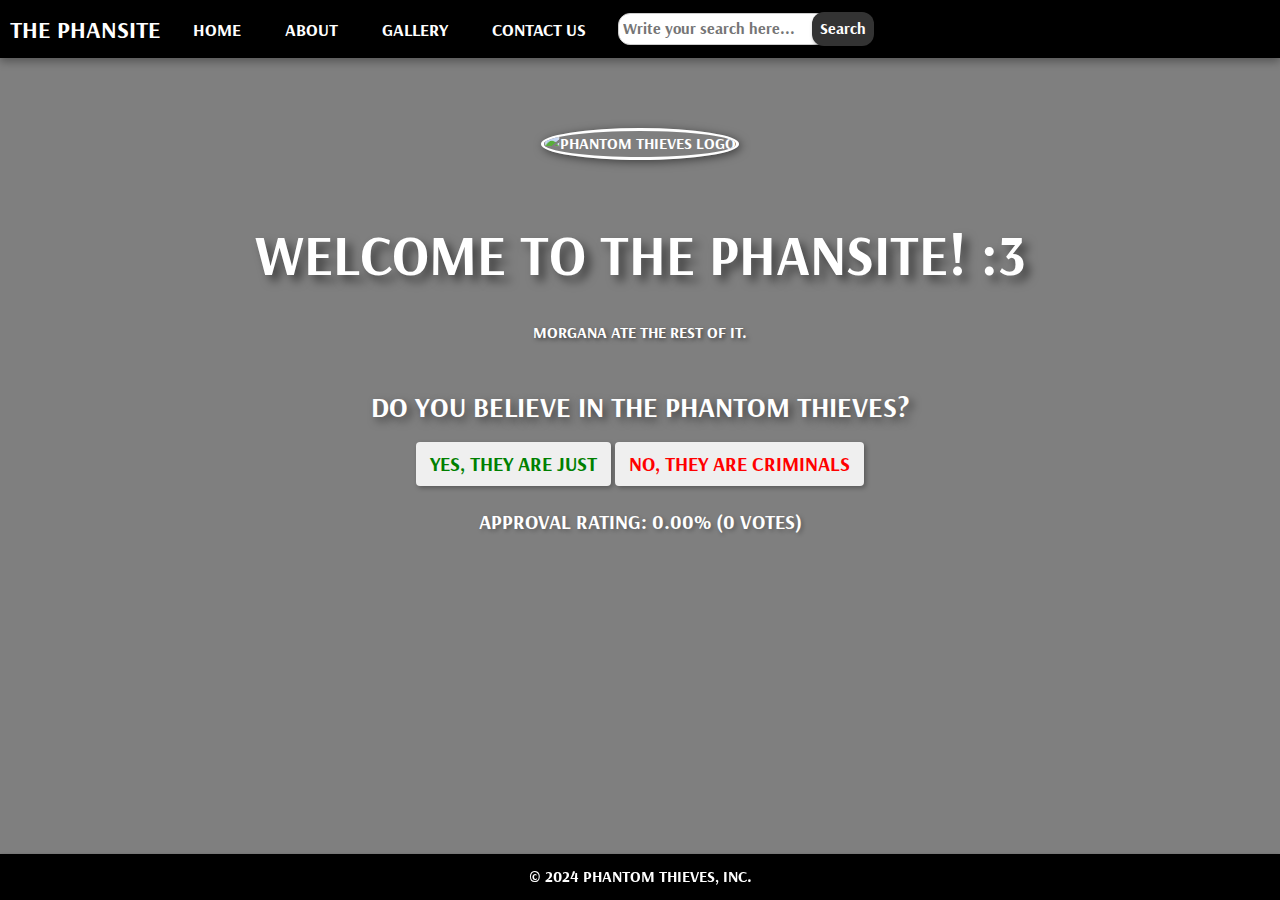
==== index.html @ 2a0aa99c "Add index files" ====
<!-- index.html -->
<!DOCTYPE html>
<html lang="en">
<head>
  <meta charset="UTF-8">
  <meta name="viewport" content="width=device-width, initial-scale=1.0">
  <title>Phansite | Home</title>
  <link rel="stylesheet" href="styles/main.css">
  <link rel="stylesheet" href="styles/index.css">
  <link rel="stylesheet" href="styles/header.css">
  <link rel="stylesheet" href="styles/footer.css">
  <link rel="stylesheet" href="https://fonts.googleapis.com/css?family=Arsenal">
</head>
<body>
  <header>
    <nav class="navbar">
      <a class="navbar-brand" href="#">The Phansite</a>
      <ul class="navbar-nav">
        <li class="nav-item">
          <a class="nav-link" href="index.html">Home</a>
        </li>
        <li class="nav-item">
          <a class="nav-link" href="about.html">About</a>
        </li>
        <li class="nav-item">
          <a class="nav-link" href="gallery.html">Gallery</a>
        </li>
        <li class="nav-item">
          <a class="nav-link" href="contact.html">Contact Us</a>
        </li>
      </ul>
      <div class="search-bar">
        <input type="text" id="search-input" placeholder="Write your search here...">
        <button id="search-button">Search</button>
      </div>
    </nav>
  </header>
  <main>
    <div class="intro-section">
      <div class="avatar-container">
        <img class="avatar" src="https://logos-world.net/wp-content/uploads/2022/01/Phantom-Thieves-of-Hearts-Emblem.png" alt="Phantom Thieves Logo">
      </div>
      <h1 class="greeting">Welcome to The Phansite! :3</h1>
      <p class="sub-line">Morgana ate the rest of it.</p>
    </div>
    <div class="question-section">
      <h3 class="question">Do you believe in the Phantom Thieves?</h3>
      <button id="button-yes">Yes, they are just</button>
      <button id="button-no">No, they are criminals</button>
      <p id="response" class="response">Approval Rating: 0.00% (0 votes)</p>
    </div>
  </main>
  <footer>
    <p>&copy; 2024 Phantom Thieves, Inc.</p>
  </footer>
  <script src="scripts/main.js"></script>
  <script src="scripts/index.js"></script>
</body>
</html>
---- styles/main.css ----
* {
  margin: 0;
  padding: 0;
  border: 0;
  font-size: 100%;
  font: inherit;
  vertical-align: baseline;
}

body {
  font-family: Arsenal;
  line-height: 1.6;
  font-weight: bold;
  text-transform: uppercase;
  background-image: url("https://i.redd.it/persona-5-ui-without-text-options-v0-pbrpb5ta36eb1.png?width=3840&format=png&auto=webp&s=d79b864aa2e9f6fcd313aafdebf82049d82b5e6f");
  background-size: cover;
  background-repeat: no-repeat;
  background-attachment: fixed;
  background-position: center center;
}

body::before {
  content: "";
  position: absolute;
  top: 0;
  left: 0;
  width: 100%;
  height: 100%;
  background-color: rgba(0, 0, 0, 0.5);
  z-index: 1;
}

header, main, footer {
  position: relative;
  z-index: 2;
  color: #fff;
}

header, footer {
  box-shadow: 0 4px 8px rgba(0, 0, 0, 0.3);
}

h1 {
  font-size: 2.5rem;
  margin-bottom: 20px;
}

h2 {
  font-size: 2rem;
  margin-bottom: 15px;
}

h3 {
  font-size: 1.75rem;
  margin-bottom: 12px;
}

h4 {
  font-size: 1.5rem;
  margin-bottom: 10px;
}

h5 {
  font-size: 1.25rem;
  margin-bottom: 8px;
}

h6 {
  font-size: 1rem;
  margin-bottom: 6px;
}
---- styles/index.css ----
main {
  display: flex;
  justify-content: center;
  align-items: center;
  flex-direction: column;
  text-align: center;
}

.intro-section, .question-section {
  flex-grow: 1;
  padding: 20px;
  box-sizing: border-box;
}

.avatar-container {
  display: block;
  margin: 50px 0;
  text-align: center;
}

.avatar {
  width: 200px;
  height: 200px;
  border-radius: 50%;
  object-fit: cover;
  border: 3px solid #fff;
  box-shadow: 2px 2px 10px rgba(0, 0, 0, 0.5);
}

.greeting {
  text-align: center;
  font-size: 3.5rem;
  text-shadow: 6px 6px 10px rgba(0, 0, 0, 0.5);
}

.sub-line {
  text-align: center;
  text-shadow: 2px 2px 4px rgba(0, 0, 0, 0.5);
}

.question {
  text-align: center;
  text-shadow: 4px 4px 8px rgba(0, 0, 0, 0.5);
}

.question-section button {
  margin: auto;
  padding: 6px 14px;
  border-radius: 4px;
  border: none;
  font-size: 1.25rem;
  cursor: pointer;
  text-transform: uppercase;
  box-shadow: 2px 2px 5px rgba(0, 0, 0, 0.3);
  transition: box-shadow 0.3s ease;
}

.question-section button:focus {
  outline: none;
}

.question-section #button-yes {
  color: green;
}

.question-section #button-no {
  color: red;
}

.response {
  margin: 20px;
  text-align: center;
  font-size: 1.25rem;
  text-shadow: 2px 2px 4px rgba(0, 0, 0, 0.3);
}
---- styles/header.css ----
header {
  background: #000;
  color: #fff;
  padding: 10px 0;
  display: flex;
  justify-content: space-between;
  align-items: center;
  overflow: auto;
}

.navbar {
  display: flex;
  align-items: center;
  flex-wrap: wrap;
  box-shadow: 0 2px 4px rgba(0, 0, 0, 0.5);
}

.navbar-brand {
  display: flex;
  margin-left: auto;
  font-size: 1.5rem;
  text-transform: uppercase;
  text-decoration: none;
  color: #fff;
  margin: 0 10px;
  white-space: nowrap;
  flex-wrap: wrap;
}

.navbar-nav {
  display: flex;
  list-style: none;
  white-space: nowrap;
  padding: 0;
  text-align: center;
  flex-wrap: wrap;
}

.nav-item {
  margin: 0 10px;
  font-size: 1.1rem;
}

.nav-link {
  text-decoration: none;
  color: #fff;
  padding: 8px 12px;
  border-radius: 4px;
}

.nav-link:hover {
  background-color: #f0f0f0;
  color: #000;
}

.search-bar {
  margin: 0 30px;
  flex-grow: 1;
  text-align: center;
  white-space: nowrap;
}

.search-bar input {
  padding: 2px 4px;
  width: 200px;
  border: 1px solid #ccc;
  border-radius: 12px;
  margin: -20px;
  box-shadow: 0 2px 4px rgba(0, 0, 0, 0.25);
}

.search-bar button {
  padding: 4px 8px;
  background-color: #333;
  color: #fff;
  border: none;
  border-radius: 12px;
  cursor: pointer;
  margin: 0 10px 0 0;
  box-shadow: 2px 2px 4px rgba(0, 0, 0, 0.5);
}
---- styles/footer.css ----
footer {
  background: #000;
  color: #fff;
  padding: 10px 0;
  position: fixed;
  width: 100%;
  bottom: 0;
  text-align: center;
  box-shadow: 0 2px 4px rgba(0, 0, 0, 0.5);
}
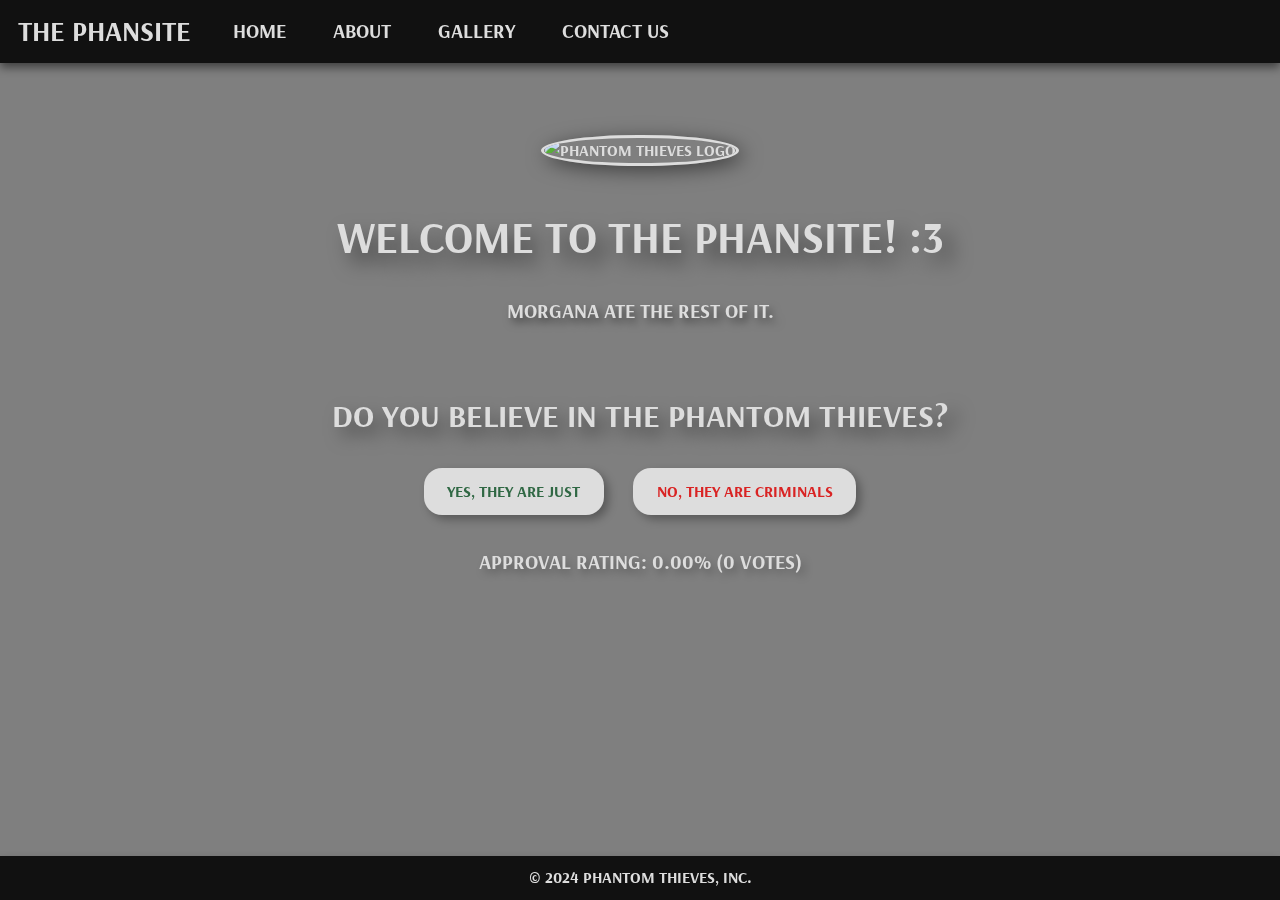
==== commit 2861c225: "Add responsive design" ====
--- a/index.html
+++ b/index.html
@@ -2,14 +2,14 @@
 <!DOCTYPE html>
 <html lang="en">
 <head>
-  <meta charset="UTF-8">
-  <meta name="viewport" content="width=device-width, initial-scale=1.0">
+  <meta charset="UTF-8" />
+  <meta name="viewport" content="width=device-width, initial-scale=1.0" />
   <title>Phansite | Home</title>
-  <link rel="stylesheet" href="styles/main.css">
-  <link rel="stylesheet" href="styles/index.css">
-  <link rel="stylesheet" href="styles/header.css">
-  <link rel="stylesheet" href="styles/footer.css">
-  <link rel="stylesheet" href="https://fonts.googleapis.com/css?family=Arsenal">
+  <link rel="stylesheet" href="styles/main.css" />
+  <link rel="stylesheet" href="styles/index.css" />
+  <link rel="stylesheet" href="styles/header.css" />
+  <link rel="stylesheet" href="styles/footer.css" />
+  <link rel="stylesheet" href="https://fonts.googleapis.com/css?family=Arsenal" />
 </head>
 <body>
   <header>
@@ -29,26 +29,27 @@
           <a class="nav-link" href="contact.html">Contact Us</a>
         </li>
       </ul>
-      <div class="search-bar">
-        <input type="text" id="search-input" placeholder="Write your search here...">
-        <button id="search-button">Search</button>
-      </div>
     </nav>
   </header>
   <main>
-    <div class="intro-section">
+    <section class="intro-section">
       <div class="avatar-container">
-        <img class="avatar" src="https://logos-world.net/wp-content/uploads/2022/01/Phantom-Thieves-of-Hearts-Emblem.png" alt="Phantom Thieves Logo">
+        <img
+          class="avatar"
+          src="https://logos-world.net/wp-content/uploads/2022/01/Phantom-Thieves-of-Hearts-Emblem.png"
+          alt="Phantom Thieves Logo" />
       </div>
       <h1 class="greeting">Welcome to The Phansite! :3</h1>
-      <p class="sub-line">Morgana ate the rest of it.</p>
-    </div>
-    <div class="question-section">
-      <h3 class="question">Do you believe in the Phantom Thieves?</h3>
+      <h6 class="sub-line">Morgana ate the rest of it.</h6>
+    </section>
+    <section class="question-section">
+      <h4 class="question">Do you believe in the Phantom Thieves?</h4>
       <button id="button-yes">Yes, they are just</button>
       <button id="button-no">No, they are criminals</button>
-      <p id="response" class="response">Approval Rating: 0.00% (0 votes)</p>
-    </div>
+      <h6 id="response" class="response">
+        Approval Rating: 0.00% (0 votes)
+      </h6>
+    </section>
   </main>
   <footer>
     <p>&copy; 2024 Phantom Thieves, Inc.</p>
--- a/styles/main.css
+++ b/styles/main.css
@@ -8,8 +8,11 @@
 }
 
 body {
+  width: 100%;
+  height: 100%;
   font-family: Arsenal;
   line-height: 1.6;
+  font-size: 0.8rem;
   font-weight: bold;
   text-transform: uppercase;
   background-image: url("https://i.redd.it/persona-5-ui-without-text-options-v0-pbrpb5ta36eb1.png?width=3840&format=png&auto=webp&s=d79b864aa2e9f6fcd313aafdebf82049d82b5e6f");
@@ -21,7 +24,7 @@
 
 body::before {
   content: "";
-  position: absolute;
+  position: fixed;
   top: 0;
   left: 0;
   width: 100%;
@@ -33,39 +36,83 @@
 header, main, footer {
   position: relative;
   z-index: 2;
-  color: #fff;
+  color: #ddd;
 }
 
 header, footer {
-  box-shadow: 0 4px 8px rgba(0, 0, 0, 0.3);
+  box-shadow: 0 1vh 2vh rgba(0, 0, 0, 0.3);
 }
 
 h1 {
-  font-size: 2.5rem;
-  margin-bottom: 20px;
+  font-size: 2.25rem;
+  margin-bottom: 2vh;
 }
 
 h2 {
   font-size: 2rem;
-  margin-bottom: 15px;
+  margin-bottom: 1.75vh;
 }
 
 h3 {
   font-size: 1.75rem;
-  margin-bottom: 12px;
+  margin-bottom: 1.5vh;
 }
 
 h4 {
   font-size: 1.5rem;
-  margin-bottom: 10px;
+  margin-bottom: 1.25vh;
 }
 
 h5 {
   font-size: 1.25rem;
-  margin-bottom: 8px;
+  margin-bottom: 1vh;
 }
 
 h6 {
   font-size: 1rem;
-  margin-bottom: 6px;
+  margin-bottom: 0.75vh;
 }
+
+image, picture, video {
+  max-width: 100%;
+}
+
+@media only screen and (min-width: 600px) {
+  body {
+    font-size: 1rem;
+  }
+  
+  header, footer {
+    font-size: 1rem;
+  }
+
+  h1 {
+    font-size: 2.75rem;
+    margin-bottom: 2.5vh;
+  }
+
+  h2 {
+    font-size: 2.5rem;
+    margin-bottom: 2vh;
+  }
+
+  h3 {
+    font-size: 2.25rem;
+    margin-bottom: 1.75vh;
+  }
+
+  h4 {
+    font-size: 2rem;
+    margin-bottom: 1.5vh;
+  }
+
+  h5 {
+    font-size: 1.75rem;
+    margin-bottom: 1.25vh;
+  }
+
+  h6 {
+    font-size: 1.25rem;
+    margin-bottom: 1vh;
+  }
+}
--- a/styles/index.css
+++ b/styles/index.css
@@ -8,68 +8,75 @@
 
 .intro-section, .question-section {
   flex-grow: 1;
-  padding: 20px;
+  padding: 3vh;
   box-sizing: border-box;
 }
 
 .avatar-container {
   display: block;
-  margin: 50px 0;
+  margin: 5vh 0 4vh 0;
   text-align: center;
 }
 
 .avatar {
-  width: 200px;
-  height: 200px;
+  width: 20vh;
+  height: 20vh;
   border-radius: 50%;
   object-fit: cover;
-  border: 3px solid #fff;
-  box-shadow: 2px 2px 10px rgba(0, 0, 0, 0.5);
+  border: 0.4vh solid #ddd;
+  box-shadow: 0.5vh 0.5vh 2.2vh rgba(0, 0, 0, 0.5);
 }
 
 .greeting {
   text-align: center;
-  font-size: 3.5rem;
-  text-shadow: 6px 6px 10px rgba(0, 0, 0, 0.5);
+  text-shadow: 1.2vh 1.2vh 2.2vh rgba(0, 0, 0, 0.5);
 }
 
 .sub-line {
   text-align: center;
-  text-shadow: 2px 2px 4px rgba(0, 0, 0, 0.5);
+  text-shadow: 0.5vh 0.5vh 1vh rgba(0, 0, 0, 0.5);
 }
 
 .question {
   text-align: center;
-  text-shadow: 4px 4px 8px rgba(0, 0, 0, 0.5);
+  text-shadow: 1vh 1vh 2vh rgba(0, 0, 0, 0.5);
 }
 
 .question-section button {
-  margin: auto;
-  padding: 6px 14px;
-  border-radius: 4px;
+  margin: 1vw;
+  padding: 1.2vh 2.6vh;
+  border-radius: 2vh;
   border: none;
-  font-size: 1.25rem;
   cursor: pointer;
   text-transform: uppercase;
-  box-shadow: 2px 2px 5px rgba(0, 0, 0, 0.3);
+  box-shadow: 0.5vh 0.5vh 1.1vh rgba(0, 0, 0, 0.3);
   transition: box-shadow 0.3s ease;
+  background-color: #ddd;
 }
 
-.question-section button:focus {
+.question-section button:hover {
   outline: none;
+  background-color: #aaa;
 }
 
 .question-section #button-yes {
-  color: green;
+  color: #306844;
 }
 
 .question-section #button-no {
-  color: red;
+  color: #d92323;
+}
+
+.question-section #button-yes:hover {
+  color: #306844de;
+}
+
+.question-section #button-no:hover {
+  color: #d92323e2;
 }
 
 .response {
-  margin: 20px;
+  margin: 2vh;
   text-align: center;
-  font-size: 1.25rem;
-  text-shadow: 2px 2px 4px rgba(0, 0, 0, 0.3);
+  text-shadow: 0.5vh 0.5vh 1vh rgba(0, 0, 0, 0.3);
 }
--- a/styles/header.css
+++ b/styles/header.css
@@ -1,18 +1,18 @@
 header {
-  background: #000;
-  color: #fff;
-  padding: 10px 0;
+  background: #111;
+  color: #ddd;
+  padding: 1vh 0;
   display: flex;
   justify-content: space-between;
   align-items: center;
   overflow: auto;
+  box-shadow: 0 0.5vh 1vh rgba(0, 0, 0, 0.5);
 }
 
 .navbar {
   display: flex;
   align-items: center;
   flex-wrap: wrap;
-  box-shadow: 0 2px 4px rgba(0, 0, 0, 0.5);
 }
 
 .navbar-brand {
@@ -21,8 +21,8 @@
   font-size: 1.5rem;
   text-transform: uppercase;
   text-decoration: none;
-  color: #fff;
-  margin: 0 10px;
+  color: #ddd;
+  margin: 0 2vh;
   white-space: nowrap;
   flex-wrap: wrap;
 }
@@ -37,45 +37,28 @@
 }
 
 .nav-item {
-  margin: 0 10px;
-  font-size: 1.1rem;
+  margin: 0 1vw;
+  font-size: 1rem;
 }
 
 .nav-link {
   text-decoration: none;
-  color: #fff;
-  padding: 8px 12px;
-  border-radius: 4px;
+  color: #ddd;
+  padding: 0.8vh 1.2vh;
+  border-radius: 0.4vh;
 }
 
 .nav-link:hover {
   background-color: #f0f0f0;
-  color: #000;
+  color: #111;
 }
 
-.search-bar {
-  margin: 0 30px;
-  flex-grow: 1;
-  text-align: center;
-  white-space: nowrap;
+@media only screen and (min-width: 600px) {
+  .navbar-brand {
+    font-size: 1.75rem;
+  }
+  
+  .nav-item {
+    font-size: 1.25rem;
+  }
 }
-
-.search-bar input {
-  padding: 2px 4px;
-  width: 200px;
-  border: 1px solid #ccc;
-  border-radius: 12px;
-  margin: -20px;
-  box-shadow: 0 2px 4px rgba(0, 0, 0, 0.25);
-}
-
-.search-bar button {
-  padding: 4px 8px;
-  background-color: #333;
-  color: #fff;
-  border: none;
-  border-radius: 12px;
-  cursor: pointer;
-  margin: 0 10px 0 0;
-  box-shadow: 2px 2px 4px rgba(0, 0, 0, 0.5);
-}
--- a/styles/footer.css
+++ b/styles/footer.css
@@ -1,10 +1,10 @@
 footer {
-  background: #000;
-  color: #fff;
-  padding: 10px 0;
+  background: #111;
+  color: #ddd;
+  padding: 1vh 0;
   position: fixed;
   width: 100%;
   bottom: 0;
   text-align: center;
-  box-shadow: 0 2px 4px rgba(0, 0, 0, 0.5);
+  box-shadow: 0 0.5vh 1vh rgba(0, 0, 0, 0.5);
 }
